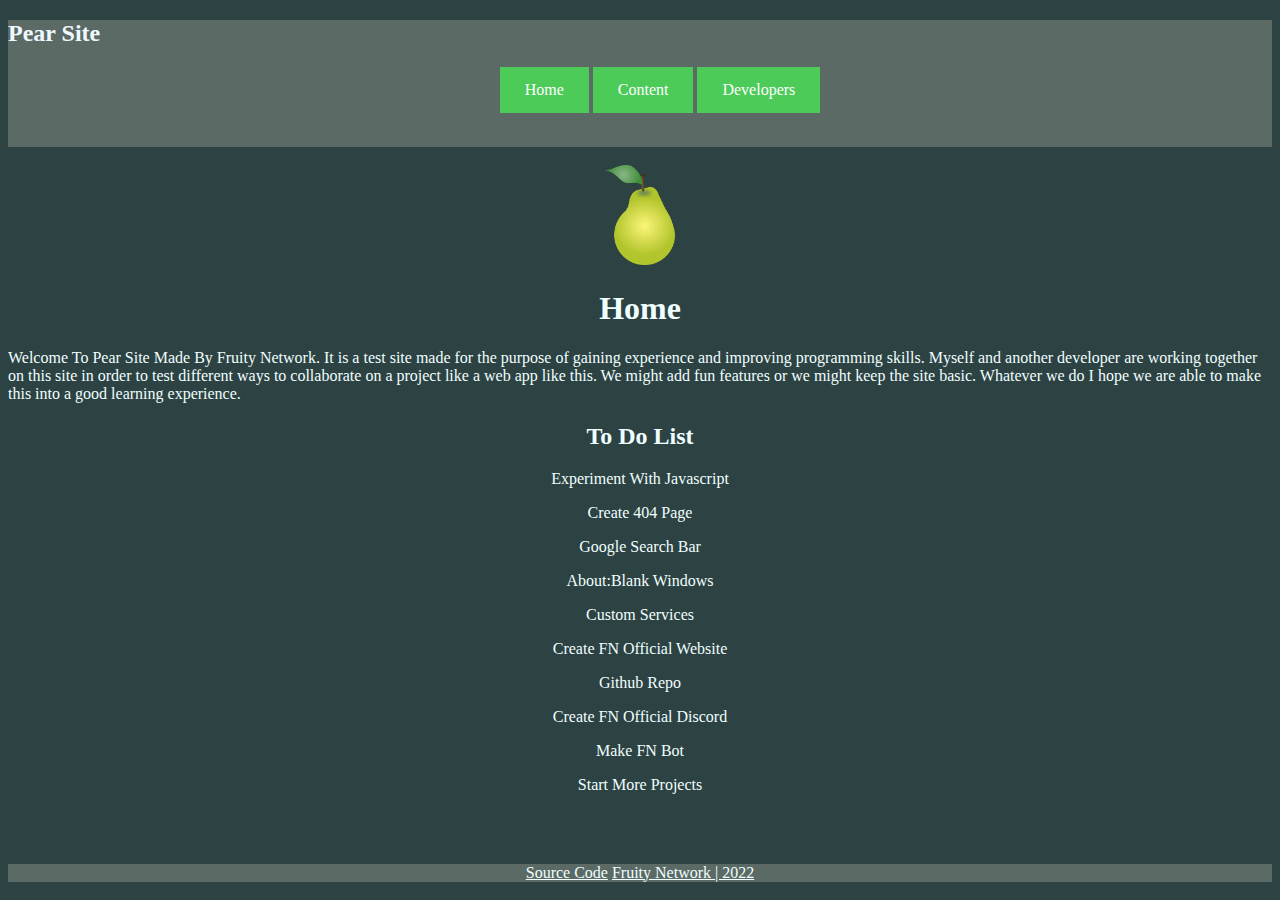
==== index.html @ 6ff52381 "Add files via upload" ====
<!DOCTYPE html>
<html lang="en">
    <link rel="stylesheet" href="index.css">
    <link rel="icon" type="image/x-icon" href="logo.png">
<header>
    <meta charset="UTF-8">
    <meta http-equiv="X-UA-Compatible" content="IE=edge">
    <meta name="viewport" content="width=device-width, initial-scale=1.0">
    <title>Pear | Home</title>
    <h2>Pear Site</h2>
    <center>
        <nav>
            <ul>
                <a class="bnav home" href="index.html"> Home </a>
                <a class="bnav content" href="content.html"> Content </a>
                <a class="bnav devs" href="devs.html"> Developers </a>
            </ul>
        </nav>
        <br>
    </center>
</header>
<br>
<body>
    <center>
        <img height="100px" width="70px" src="logo.png">
        <h1>Home</h1>
    </center>
    <p>
        Welcome To Pear Site Made By Fruity Network. It is a test site made for the purpose of gaining experience and improving programming skills. Myself and another developer are working together on this site in order to test different ways to collaborate on a project like a web app like this. We might add fun features or we might keep the site basic. Whatever we do I hope we are able to make this into a good learning experience.
    </p>
    <center>
        <h2>To Do List</h2>
        <li><p>Experiment With Javascript</p></li>
        <li><p>Create 404 Page</p></li>
        <li><p>Google Search Bar</p></li>
        <li><p>About:Blank Windows</p></li>
        <li><p>Custom Services</p></li>
        <li><p>Create FN Official Website</p></li>
        <li><p>Github Repo</p></li>
        <li><p>Create FN Official Discord</p></li>
        <li><p>Make FN Bot</p></li>
        <li><p>Start More Projects</p></li>
    </center>
    <br><br><br>
</body>
<footer>
    <center>
        <a href="https://github.com/IsaacRoach12/Web-App-Collab-1">Source Code</a>
        <a href="https://fruitynetwork.cf/">Fruity Network | 2022</a>
    </center>
</footer>
</html>
---- index.css ----
header {
    background-color: rgb(91, 106, 101);
    outline-width: 0px;
    color: aliceblue;
    text-decoration-color: azure;
}
body {
    background-color: rgb(45, 66, 66);
    color: azure;
}
.bnav {
    transition: all 0.5s ease;
    background-color: #4ccb59;
    color: white;
    padding: 14px 25px;
    text-align: center;
    text-decoration: none;
    display: inline-block;
    border-color: black;
}
.bnav:hover {
    background-color: #0bf522;
}
footer {
    background-color: rgb(91, 106, 101);
    outline-width: 0px;
    color: aliceblue;
    text-decoration-color: azure;
}
a {
    color: azure;
}
button {
    transition: all 0.5s ease;
    background-color: transparent;
    border-width: 2px;
    border-color: #4ccb59;
    padding: 14px 25px;
    text-align: center;
    font-size: 16;
    color: #4ccb59;
    display: inline-block;
}
button:hover {
    color: azure;
    background-color: #4ccb59;
    border-color: black;
}
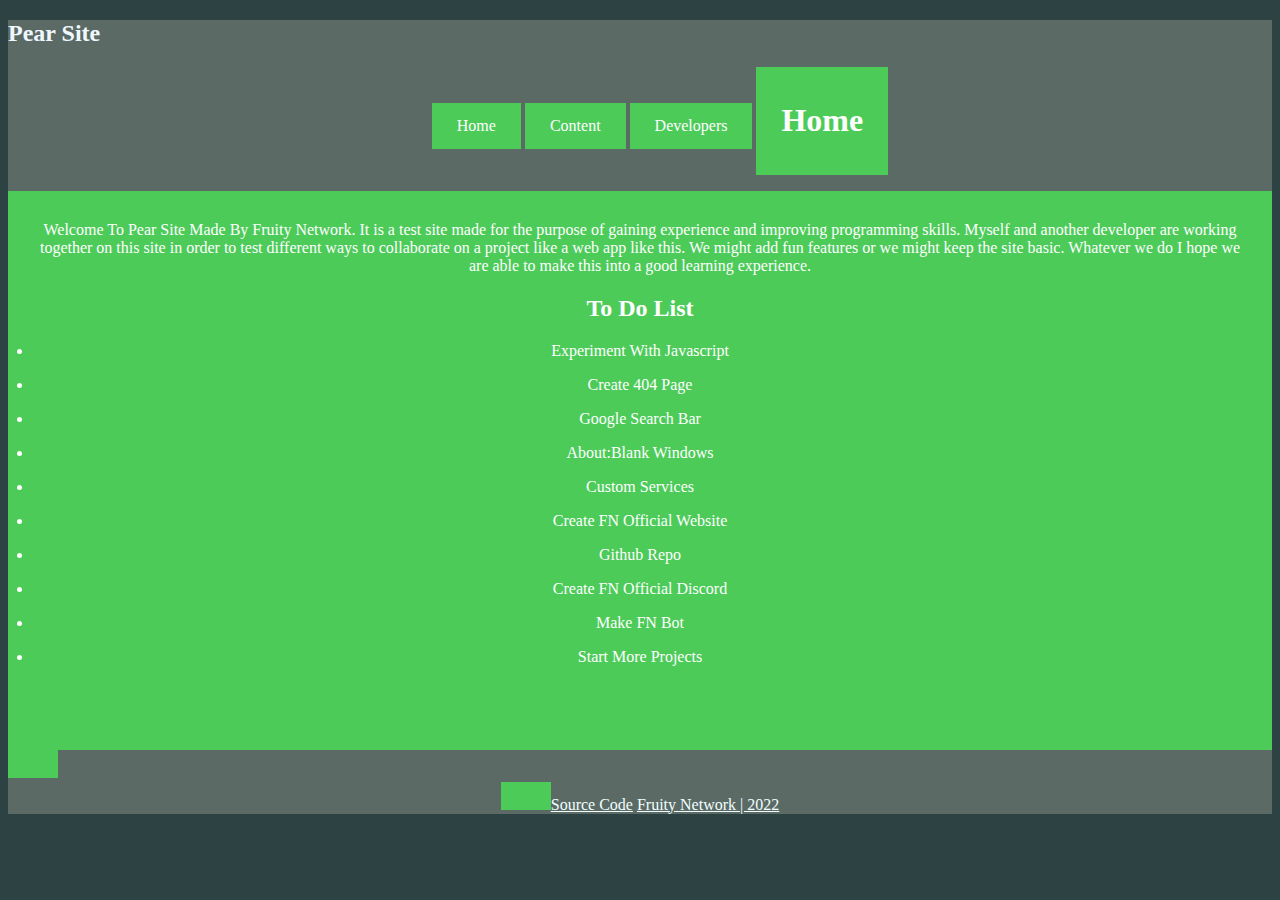
==== commit 6d02007c: "Update index.html" ====
--- a/index.html
+++ b/index.html
@@ -14,6 +14,7 @@
                 <a class="bnav home" href="index.html"> Home </a>
                 <a class="bnav content" href="content.html"> Content </a>
                 <a class="bnav devs" href="devs.html"> Developers </a>
+                 <a class="bnav images" href="images.html>Images</a>
             </ul>
         </nav>
         <br>
@@ -49,4 +50,4 @@
         <a href="https://fruitynetwork.cf/">Fruity Network | 2022</a>
     </center>
 </footer>
-</html>+</html>
--- a/index.css
+++ b/index.css
@@ -7,6 +7,15 @@
 body {
     background-color: rgb(45, 66, 66);
     color: azure;
+}
+div.container{
+    text-align: center;
+    padding: 15px;
+    width: 50%;
+    height: 30%;
+    background-color: rgb(66, 66, 66);
+    box-shadow: 0 4px 8px 0 rgba(0, 0, 0, 0.2), 0 6px 20px 0 rgba(0, 0, 0, 0.19);
+    margin-bottom: 15px;
 }
 .bnav {
     transition: all 0.5s ease;
@@ -45,4 +54,4 @@
     color: azure;
     background-color: #4ccb59;
     border-color: black;
-}+}
